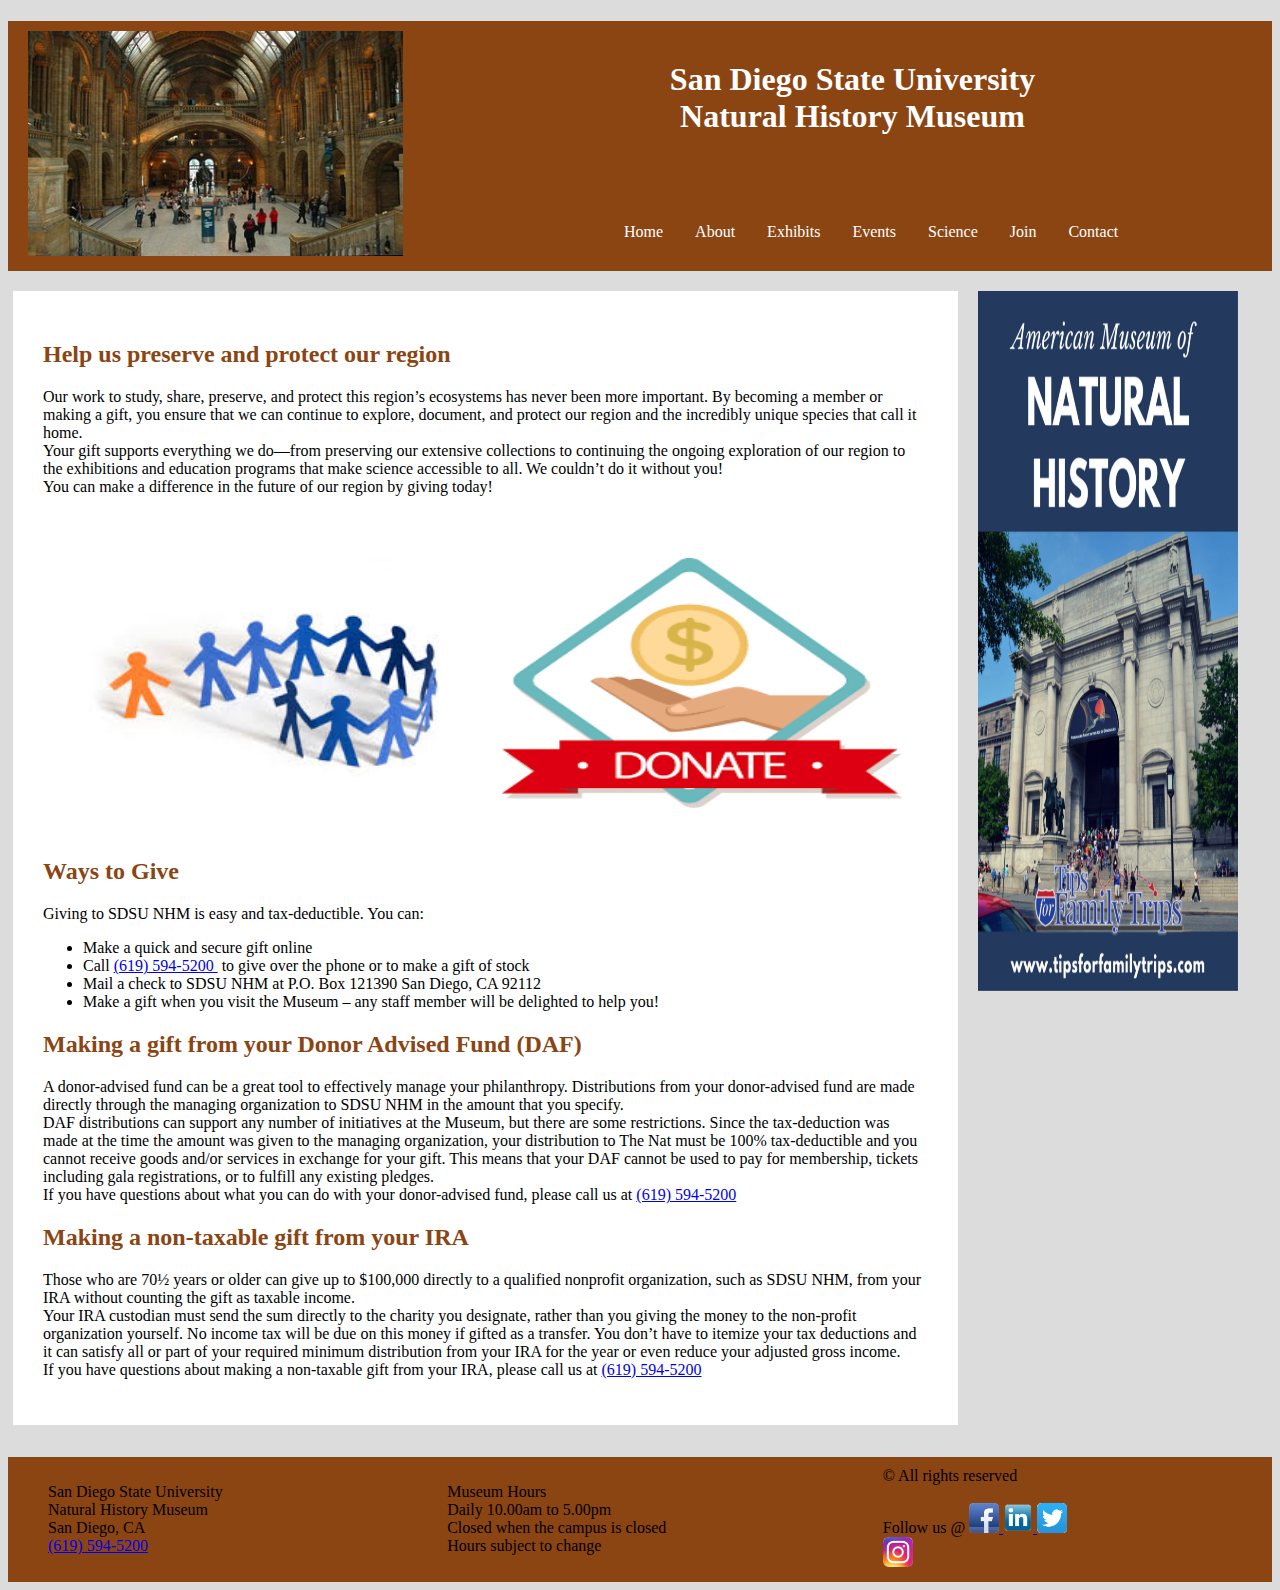
==== getInvolved.html @ 84fb4ba8 "Added a project" ====
<!DOCTYPE html> 
<html lang="en">
<!--
Kale, Shubham
CS545
Red id 822707841
Assignment #2
Fall 2018
-->
<head>
	<title>Shubham Kale CS 545 Assignment 2</title>
	<meta charset="UTF-8"/>
	<link rel="stylesheet" type="text/css" href="myCssFile.css"/>
</head>

<body>
    <div class="container">
        <div class="header">
        	<img src="img/image1.jpg" alt="Logo" class="logo" />
            <h1>San Diego State University <br/> Natural History Museum</h1>
            
			<br/><br/>
			<!-- Code for the navigation bar -->
            <div class="mainMenu">
                <ul class="menu">
                  <li><a class="active" href="index.html">Home</a></li>
                  <li><a href="about.html">About</a></li>
                  <li><a href="exhibits.html">Exhibits</a></li>
                  <li><a href="events.html">Events</a></li>
                  <li><a href="science.html">Science</a></li>
                  <li><a href="getInvolved.html">Join</a></li>
				  <li><a href="contact.html">Contact</a></li>
                </ul>
            </div>
        </div>
		
		<div class="wrapJoin">
			<!-- Left side column-->
			<div class="joinOne">
				<div>
					<h2>Help us preserve and protect our region</h2>
					<p>Our work to study, share, preserve, and protect this region’s ecosystems has never been more important. By becoming a member or 
					making a gift, you ensure that we can continue to explore, document, and protect our region and the incredibly unique species that 
					call it home.<br/>Your gift supports everything we do—from preserving our extensive collections to continuing the ongoing exploration
					of our region to the exhibitions and education programs that make science accessible to all. We couldn’t do it without you!<br/>You
					can make a difference in the future of our region by giving today!</p>
				</div>
				<!-- Left side image of first column-->
				<div class="joinOneLeft">
					<p><img src="img/member.jpg" alt="Membership" class="member" /></p>
				</div>
				<!-- Right side image of first column-->
				<div class="joinOneRight">
					<p><img src="img/donate.png" alt="Donate" class="donate" /></p>
				</div>
				
				<div>
					<h2>Ways to Give</h2>
					<p>Giving to SDSU NHM is easy and tax-deductible. You can:</p>
					<ul>
						<li>Make a quick and secure gift online</li>
						<li>Call <a href="tel:1-619-594-5200">(619) 594-5200 </a> &nbsp;to give over the phone or to make a gift of stock</li>
						<li>Mail a check to SDSU NHM at P.O. Box 121390 San Diego, CA 92112</li>
						<li>Make a gift when you visit the Museum – any staff member will be delighted to help you!</li>
					</ul>
					<h2>Making a gift from your Donor Advised Fund (DAF)</h2>
					<p>A donor-advised fund can be a great tool to effectively manage your philanthropy. Distributions from your donor-advised fund are 
					made directly through the managing organization to SDSU NHM in the amount that you specify.<br/>DAF distributions can support any 
					number of initiatives at the Museum, but there are some restrictions. Since the tax-deduction was made at the time the amount was given
					to the managing organization, your distribution to The Nat must be 100% tax-deductible and you cannot receive goods and/or services in 
					exchange for your gift. This means that your DAF cannot be used to pay for membership, tickets including gala registrations, or to fulfill
					any existing pledges.<br/>If you have questions about what you can do with your donor-advised fund, please call us at 
					<a href="tel:1-619-594-5200">(619) 594-5200 </a></p>
					
					<h2>Making a non-taxable gift from your IRA</h2>
					<p>Those who are 70½ years or older can give up to $100,000 directly to a qualified nonprofit organization, such as SDSU NHM, from your IRA
					without counting the gift as taxable income.<br/>Your IRA custodian must send the sum directly to the charity you designate, rather than you
					giving the money to the non-profit organization yourself. No income tax will be due on this money if gifted as a transfer. You don’t have to
					itemize your tax deductions and it can satisfy all or part of your required minimum distribution from your IRA for the year or even reduce 
					your adjusted gross income.<br/>If you have questions about making a non-taxable gift from your IRA, please call us at 
					<a href="tel:1-619-594-5200">(619) 594-5200 </a></p>
					
				</div>
			</div>
			<!-- Right side column-->
			<div class="joinTwo">
				<a href="https://tipsforfamilytrips.com/" onclick="target='_blank'" title="Click here to view more deals"> <img src="img/hall.png" alt="Hall" class="hall"/></a>
			</div>
		</div>
	</div>
	<br/><br/>
	<!-- Footer section-->
	<div class="footer">
		<div class="footer1">
			<p>San Diego State University <br/> Natural History Museum <br/> San Diego, CA <br/><a href="tel:1-619-594-5200">(619) 594-5200 </a><br/> </p>
		</div>
		
		<div class="footer2">
			<p>Museum Hours<br/>Daily 10.00am to 5.00pm<br/>Closed when the campus is closed<br/>Hours subject to change</p>
		</div>
			
		<div class="footer3">
            © All rights reserved<br/><br/> 
            <span class="footerLogos">
            Follow us @ 
            <a href="https://www.facebook.com/SanDiegoState" onclick="target='_blank'"> <img src="img/fb.png" alt="Facebook" class="icon" title="Click here to follow us on Facebook"/> </a>
            <a href="https://www.linkedin.com/school/san-diego-state-university/" onclick="target='_blank'"> <img src="img/li.png" alt="LinkedIn" class="icon" title="Click here to follow us on LinkedIn"/> </a>
            <a href="https://twitter.com/SDSU" onclick="target='_blank'"> <img src="img/twit.png" alt="Twitter" class="icon" title="Click here to follow us on Twitter"/> </a>
            <a href="https://www.instagram.com/sdsu/" onclick="target='_blank'"> <img src="img/insta.png" alt="Instagram" class="icon" title="Click here to follow us on Instagram"/> </a>
            </span>
        </div>
	</div>
</body>
</html>
---- myCssFile.css ----
/*
Kale, Shubham
CS545
Red id 822707841
Assignment #2
Fall 2018
*/

body{
	background-color:#DCDCDC;
}
div.header{
	background-color: #8B4513;
	width: 100%;
	height: 250px;
}

/*CSS code for the different headers */
h1{
	text-align: center;
	color: white;
	padding-top:40px;
}
h2{
	text-align: center;
	color: #8B4513;
}
h3{
	text-align: left;
	color: #A0522D;
	padding-left:5px;
}

div.mainMenu{
	width: 100%;
	display: inline;
	
}
/*Styling for logo image */
img.logo{
	float: left;
	margin: 10px 30px 10px 20px;
	height: 90%;
	width:375px;
}

/*CSS code for navigation bar*/
ul.menu {
    list-style-type: none;
    margin-left: 600px;
	margin-right: 10px;
    padding: 0;
    overflow: hidden;
    background-color: #8B4513;
}

ul.menu li {
    float: left;
}

ul.menu li a {
    display: block;
    color: white;
    padding: 14px 16px;
    text-decoration: none;
}
/*Style when hovered on the nav bar items */
 ul.menu li a:hover {
    background-color: #CD853F;
    color: #ffffff;
}

/*CSS code for footer */
div.footer{
	background-color: #8B4513;
	width: 100%;
	height: 125px;
	position: relative;
}

div.footer1{
	width: 30%;
	float:left;
	margin:10px;
	padding-left:30px;
}

div.footer2{
	width: 30%;
	float:left;
	margin:10px;
}

div.footer3{
	width: 30%;
	float:right;
	margin:10px;
}

span.footerLogos{
	float: right;
	margin-right: 45%
}
/*Style for footer icons */
img.icon{
	height: 30px;
	width: auto;
}

div.wrap{
	width:auto;
	margin:0 auto;
	border:0px solid;
	height:500px;
	display:block;
}

/*CSS code for the different columns on main page */
div.one{
    width: 33%;
	background-color: #FFFFFF;
	height:450px;
	float:left;
	margin:20px 5px;
	padding:10px;
    }
	
div.one img.skull{
	width: auto;
	height : 200px;
	max-height: 50%;
	max-width: 30%;;
	float: left;
	padding:20px 10px;
}

div.one p{
padding: 5px;
margin:5px;	
}

div.two {
    width: 30%;
    background-color: #FFFFFF;
	height:430px;
	float:left;
	margin:20px 5px;
	padding:20px 10px;
	}

div.three {
    width: 30%;
    background-color: #FFFFFF;
	height:450px;
	float:right;
	margin:20px 5px;
	padding:10px;
}
div.three img.desert{
	width: auto;
	height : auto;
	max-height: 30%;
	max-width: 50%;;
	float: right;
	padding:5px;
}
/*CSS code for the different columns on About page */
div.wrapAbout{
	width:auto;
	margin:0 auto;
	border:0px solid;
	height:650px;
	display:block;
}
div.aboutOne{
    width: 65%;
	background-color: #FFFFFF;
	float:left;
	margin:20px 5px;
	padding:10px;
    }
	
div.aboutOne img.wildflower{
	width: auto;
	height : auto;
	max-height: 50%;
	max-width: 30%;;
	float: left;
	padding-right:10px;
	padding-bottom:10px;
}

div.aboutOne img.beach{
	width: auto;
	height : auto;
	max-height: 30%;
	max-width: 50%;;
	float: right;
	padding:5px;
}

div.aboutTwo {
    width: 30%;
    background-color: #FFFFFF;
	height:605px;
	float:right;
	margin:20px 5px;
	padding:10px;
}
/*CSS code for the different columns on Contact page */
div.wrapContact{
	width:auto;
	margin:0 auto;
	border:0px solid;
	height:250px;
	display:block;
}

div.contactOne{
    width: 33%;
	background-color: #FFFFFF;
	float:left;
	margin:20px 5px;
	padding:10px;
    }
div.contactOne img.location{
	width: auto;
	height : auto;
	max-height: 30%;
	max-width: 50%;;
	float: left;
	padding:10px;
}

div.contactTwo{
    width: 27%;
	background-color: #FFFFFF;
	float:left;
	margin:20px 5px;
	padding:10px;
    }
	
div.contactTwo img.call{
	width: auto;
	height : auto;
	max-height: 30%;
	max-width: 50%;;
	float: left;
	padding:10px;
}

div.contactThree{
    width: 33%;
	background-color: #FFFFFF;
	float:right;
	margin:20px 5px;
	padding:10px;
    }	

div.contactThree img.message{
	width: auto;
	height : auto;
	max-height: 10%;
	max-width: 50%;;
	float: left;
	padding:10px;
}

img.map{
	width:1200px;
	margin-left:60px;
}
/*CSS code for the different columns on Exhibit page */
div.wrapExhibit{
	width:auto;
	margin:0 auto;
	border:0px solid;
	height:775px;
	display:block;
}
div.exhibitOne{
    width: 75%;
	background-color: #FFFFFF;
	float:left;
	margin:20px 5px;
	padding:10px;
    }
	
div.exhibitOne img.mineralogy{
	width: auto;
	height : auto;
	max-height: 30%;
	max-width: 25%;;
	float: left;
	padding-right:10px;
	padding-bottom:10px;
}

div.exhibitOne img.plant{
	width: 250px;
	float: right;
	padding:5px;
}

div.exhibitOne img.dinosaur{
	width: auto;
	height : auto;
	max-height: 30%;
	max-width: 25%;;
	float: left;
	padding-right:10px;
	padding-bottom:10px;
}

div.exhibitOne img.iceage{
	width: 250px;
	float: right;
	padding:5px;
}

div.exhibitTwo img.macdonalds
{
	height:755px;
	width:280px;
	padding:20px 10px;
}
/*CSS code for the different columns on Events page */
div.wrapEvents{
	width:auto;
	margin:0 auto;
	border:0px solid;
	height:1250px;
	display:block;
}
div.eventsOne{
    width: 74%;
	background-color: #FFFFFF;
	float:left;
	margin:20px 5px;
	padding:20px;
    }

div.eventsTwo img.googleCalendar
{
	height:500px;
	width:260px;
	padding:20px 15px;
}

div.eventsOne h2.calendar{
	text-align:left;
}

div.eventsTopLeft{
    width: 40%;
	float:left;
	margin:0px 5px;
	padding:20px;
    }
div.eventsTopLeft img{
	width:400px;
}

div.eventsTopRight{
    width: 40%;
	float:right;
	margin:0px 5px;
	padding:20px;
    }
	
div.eventsTopRight img{
	width:400px;
}

div.eventsBottomLeft{
    width: 40%;
	float:left;
	margin:0px 5px;
	padding:20px;
    }
div.eventsBottomLeft img{
	width:400px;
}

div.eventsBottomRight{
    width: 40%;
	float:right;
	margin:0px 5px;
	padding:20px;
    }
	
div.eventsBottomRight img{
	width:400px;
}

/*CSS code for the different columns on Science page */
div.wrapScience{
	width:auto;
	margin:0 auto;
	border:0px solid;
	height:1200px;
	display:block;
}
div.scienceOne{
    width: 70%;
	background-color: #FFFFFF;
	float:left;
	margin:20px 5px;
	padding:30px;
    }
	
div.scienceOne h2.science{
	text-align:left;
}

div.scienceOneLeft{
    width: 40%;
	float:left;
	margin:0px 5px;
	padding:20px;
    }
div.scienceOneLeft img{
	width:400px;
	height:250px;
}

div.scienceOneRight{
    width: 40%;
	float:left;
	margin:0px 5px;
	padding:20px;
    }
div.scienceOneRight img{
	width:400px;
	height:250px;
}
	
div.scienceTwo{
    width: 20%;
	background-color: #FFFFFF;
	float:right;
	margin:20px 5px;
	padding:20px;
    }
/*CSS code for the different columns on Join page */
div.wrapJoin{
	width:auto;
	margin:0 auto;
	border:0px solid;
	height:1150px;
	display:block;
}
div.joinOne{
    width: 70%;
	background-color: #FFFFFF;
	float:left;
	margin:20px 5px;
	padding:30px;
    }
div.joinOne h2{
	text-align:left;
}
div.joinOneLeft{
    width: 40%;
	float:left;
	margin:0px 5px;
	padding:30px;
    }
div.joinOneLeft img{
	width:400px;
	height:250px;
}

div.joinOneRight{
    width: 40%;
	float:left;
	margin:0px 5px;
	padding:30px;
    }
div.joinOneRight img{
	width:400px;
	height:250px;
}
	
div.joinTwo img.hall{
	height:700px;
	width:260px;
	padding:20px 15px;
    }
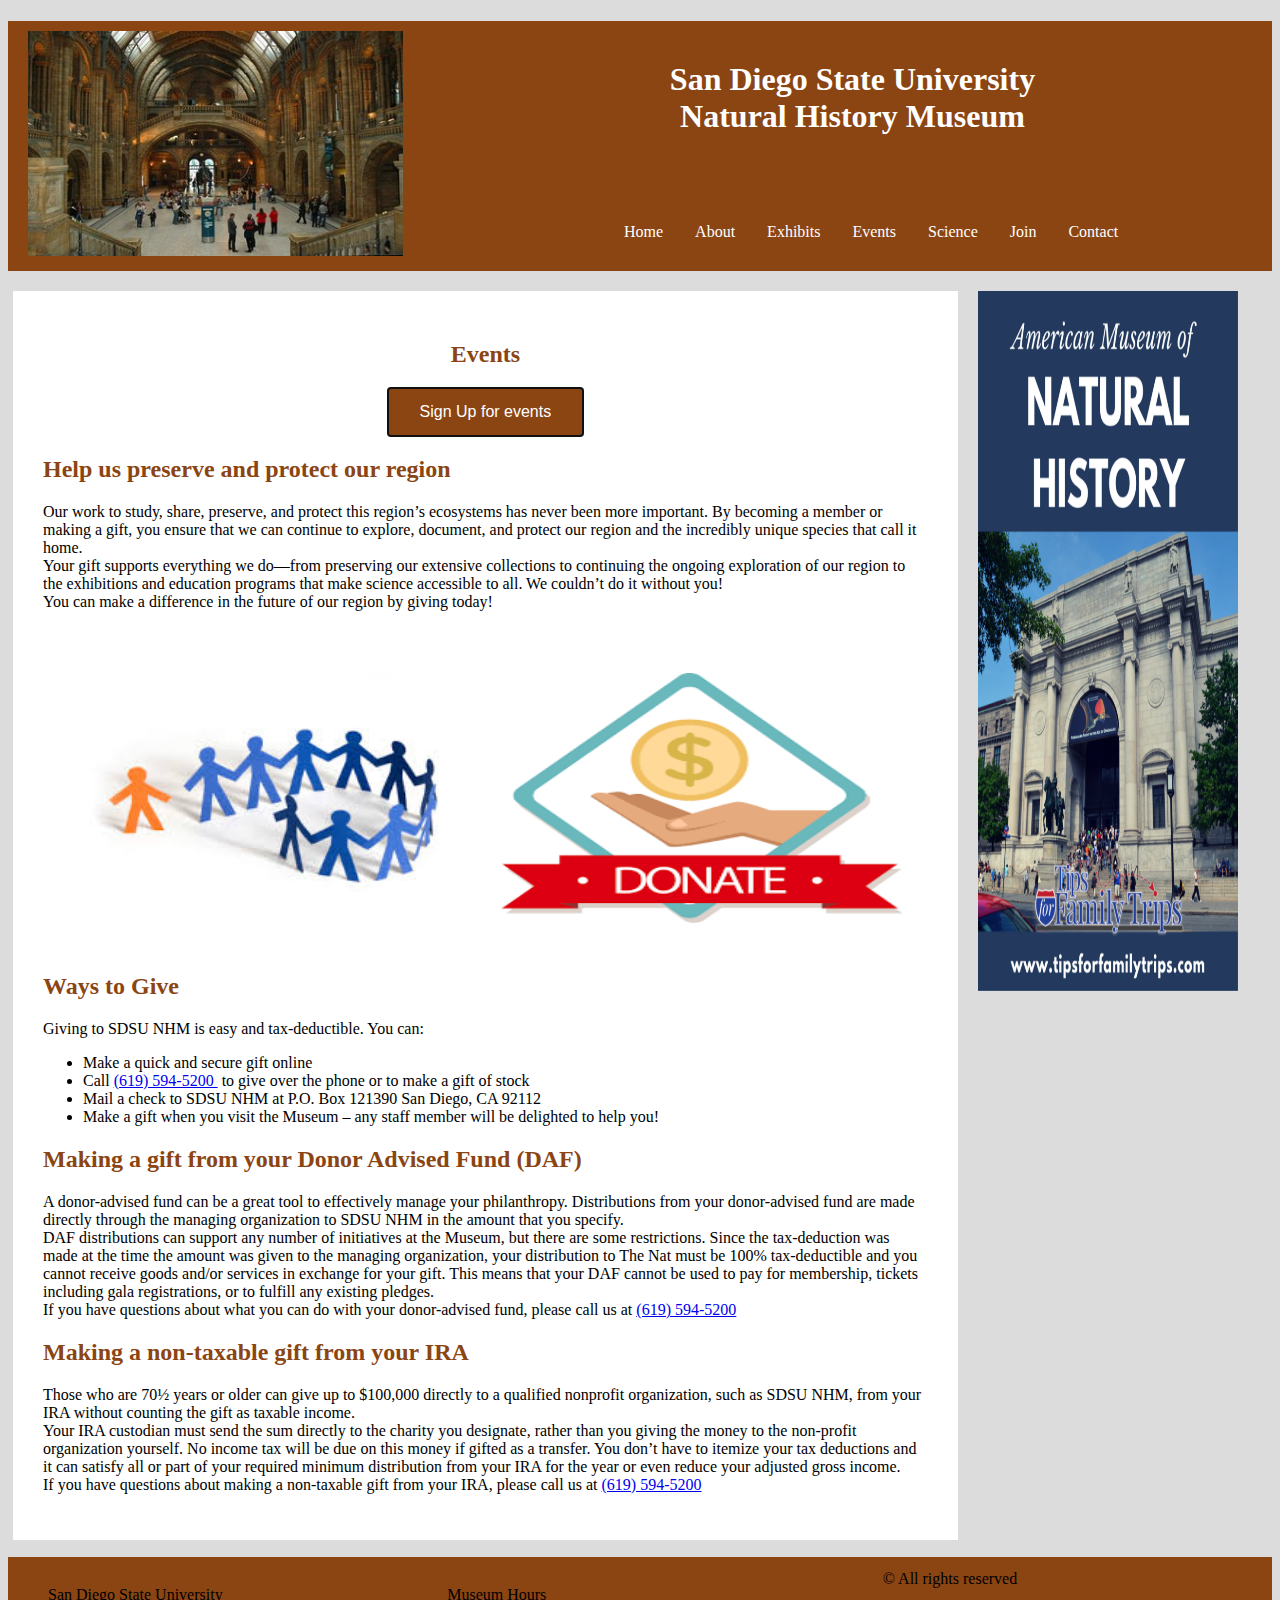
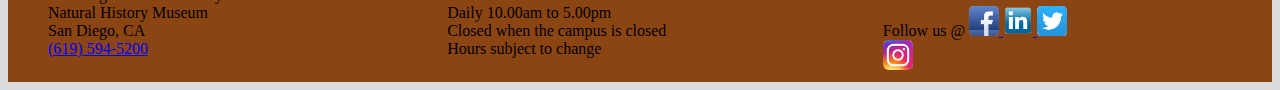
==== commit 6b3f9cc4: "PHP files added" ====
--- a/getInvolved.html
+++ b/getInvolved.html
@@ -1,4 +1,4 @@
-<!DOCTYPE html> 
+﻿<!DOCTYPE html> 
 <html lang="en">
 <!--
 Kale, Shubham
@@ -37,6 +37,10 @@
 		<div class="wrapJoin">
 			<!-- Left side column-->
 			<div class="joinOne">
+			    <h2 id="headButton">Events</h2>
+               	<div id="signupbutton">
+                    <a href="signup.php"><button class="button"  autofocus>Sign Up for events</button></a>
+                </div>
 				<div>
 					<h2>Help us preserve and protect our region</h2>
 					<p>Our work to study, share, preserve, and protect this region’s ecosystems has never been more important. By becoming a member or 
--- a/myCssFile.css
+++ b/myCssFile.css
@@ -447,7 +447,7 @@
 	width:auto;
 	margin:0 auto;
 	border:0px solid;
-	height:1150px;
+	height:1250px;
 	display:block;
 }
 div.joinOne{
@@ -460,6 +460,25 @@
 div.joinOne h2{
 	text-align:left;
 }
+#headButton{
+	text-align: center;
+	color: #8B4513;
+}
+
+#signupbutton{
+text-align:center;
+}
+.button{
+	float:center;
+    background-color: #8B4513;
+    border: none;
+    color: white;
+    padding: 15px 32px;
+    text-align: center;
+    display: inline-block;
+    font-size: 16px;
+}
+
 div.joinOneLeft{
     width: 40%;
 	float:left;
